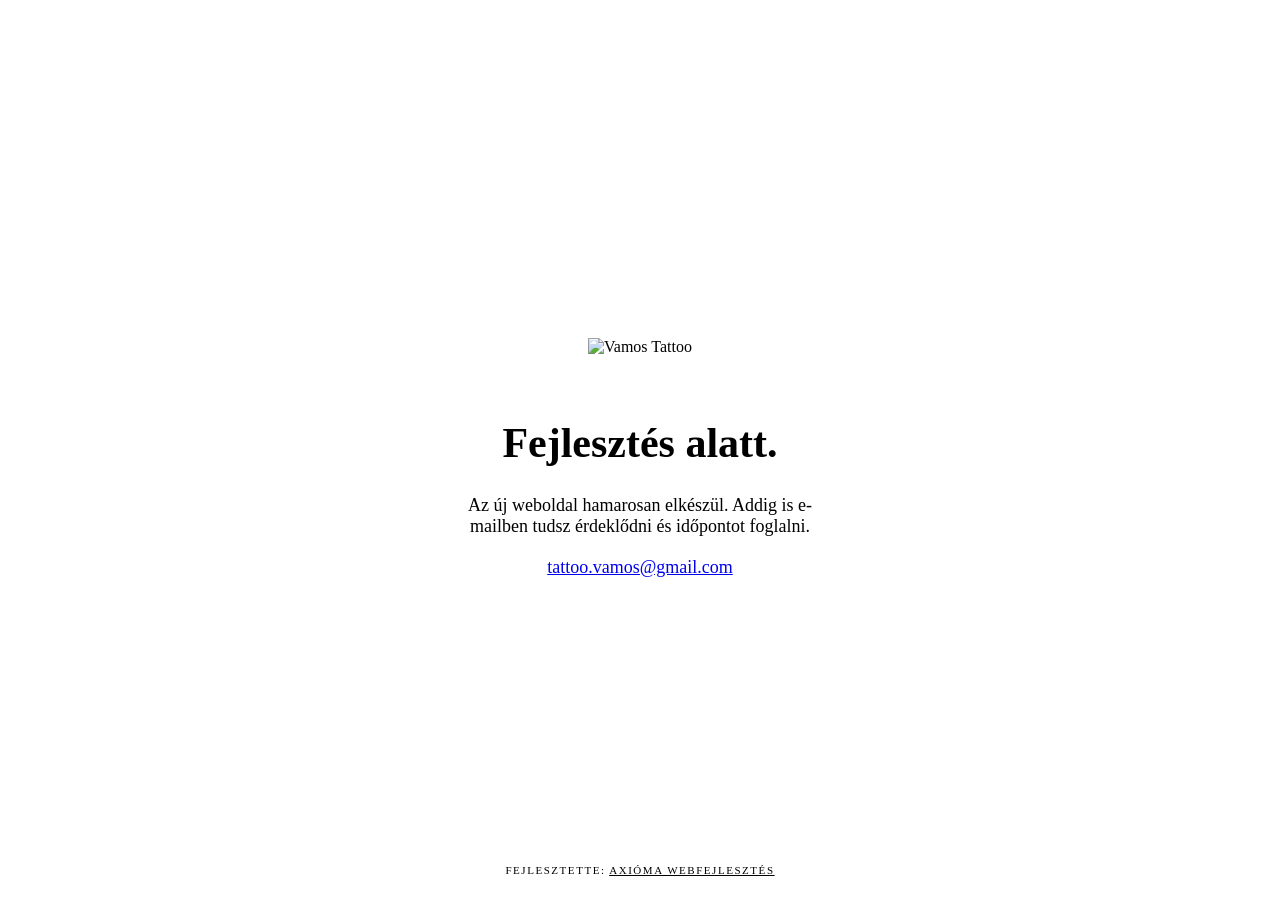
==== under_dev/index.html @ 1237fb91 "Rename index.hmtl to index.html" ====
<!DOCTYPE html>
<html lang="hu">
<head>
<meta charset="utf-8">
<meta name="viewport" content="width=device-width, initial-scale=1, viewport-fit=cover">
<title>Fejlesztés alatt — Vamos Tattoo</title>
<link rel="icon" href="assets/favicon.svg" type="image/svg+xml">
<link rel="stylesheet" href="assets/fonts.css">
<link rel="stylesheet" href="styles.css">
<style>
  body { background: var(--ink); color: var(--on-ink); min-height: 100svh; display: grid; place-items: center; }
  .e { text-align: center; max-width: 46ch; }
  .e img { width: min(72vw, 300px); margin: 0 auto 34px; }
  .e h1 { font-size: clamp(28px, 5vw, 42px); color: var(--on-ink); }
  .e p { margin: 20px 0 0; color: var(--on-ink-2); font-size: 18px; }
  .e .cta-row { justify-content: center; }
  .e-by {
    position: absolute; bottom: calc(24px + env(safe-area-inset-bottom, 0px));
    left: 0; right: 0; text-align: center; margin: 0;
    font-family: var(--f-d); font-size: 11px; font-weight: 500;
    letter-spacing: .14em; text-transform: uppercase; color: var(--on-ink-2);
  }
  .e-by a { color: var(--on-ink); }
</style>
</head>
<body>
  <main class="wrap e">
    <img src="assets/brand/vamos-wordmark-white.png" alt="Vamos Tattoo" width="300" height="60">
    <h1>Fejlesztés alatt.</h1>
    <p>
      Az új weboldal hamarosan elkészül. Addig is e-mailben tudsz érdeklődni és időpontot foglalni.
    </p>
    <p class="cta-row">
      <a class="btn btn-l btn-w" href="mailto:tattoo.vamos@gmail.com">tattoo.vamos@gmail.com</a>
    </p>
  </main>
  <p class="e-by">
    Fejlesztette:
    <a href="https://axiomaweb.hu" target="_blank" rel="noopener">Axióma Webfejlesztés</a>
  </p>
</body>
</html>
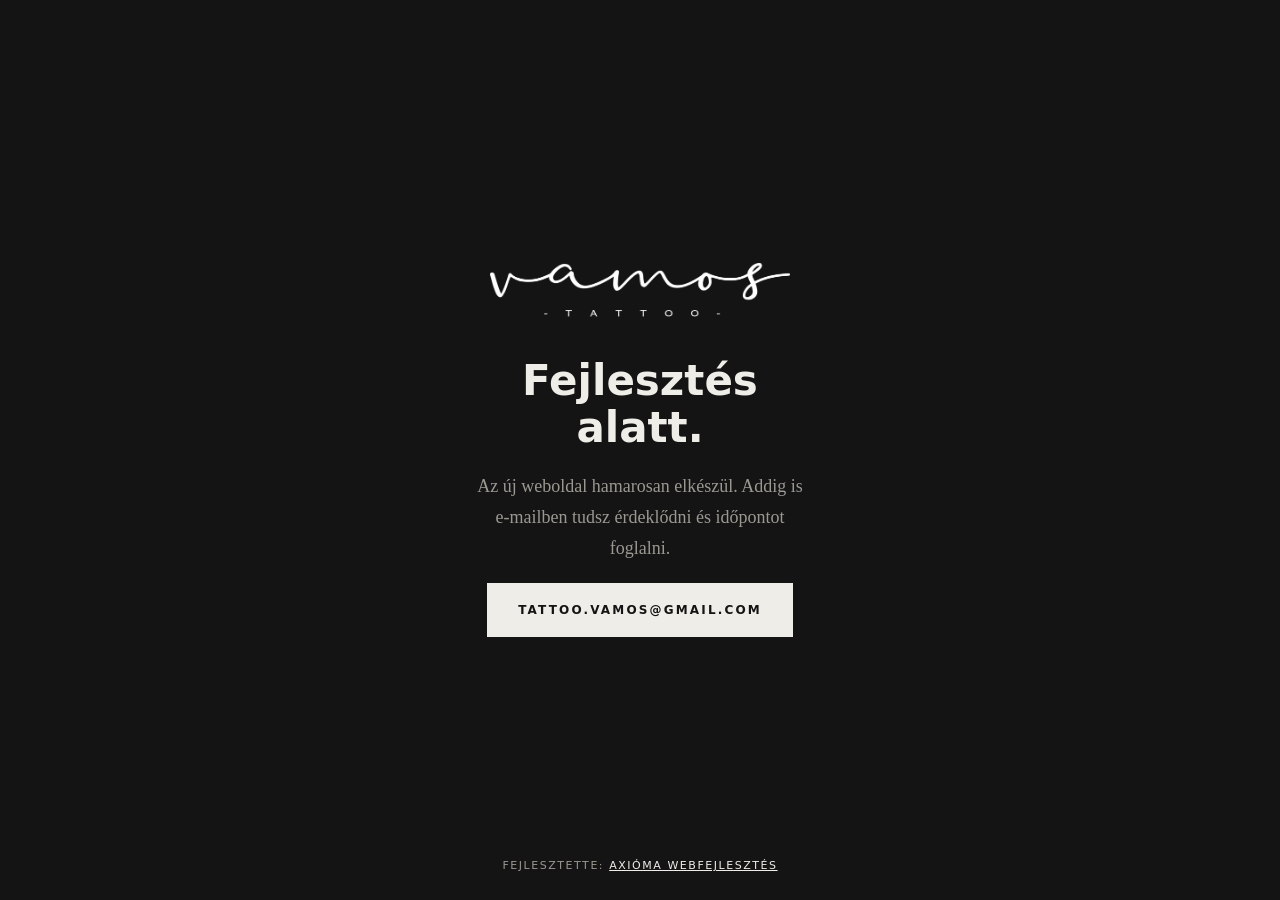
==== commit 64ff78d2: "Update index.html" ====
--- a/under_dev/index.html
+++ b/under_dev/index.html
@@ -4,8 +4,8 @@
 <meta charset="utf-8">
 <meta name="viewport" content="width=device-width, initial-scale=1, viewport-fit=cover">
 <title>Fejlesztés alatt — Vamos Tattoo</title>
-<link rel="icon" href="assets/favicon.svg" type="image/svg+xml">
-<link rel="stylesheet" href="assets/fonts.css">
+<link rel="icon" href="favicon.svg" type="image/svg+xml">
+<link rel="stylesheet" href="fonts.css">
 <link rel="stylesheet" href="styles.css">
 <style>
   body { background: var(--ink); color: var(--on-ink); min-height: 100svh; display: grid; place-items: center; }
@@ -25,7 +25,7 @@
 </head>
 <body>
   <main class="wrap e">
-    <img src="assets/brand/vamos-wordmark-white.png" alt="Vamos Tattoo" width="300" height="60">
+    <img src="vamos-wordmark-white.png" alt="Vamos Tattoo" width="300" height="60">
     <h1>Fejlesztés alatt.</h1>
     <p>
       Az új weboldal hamarosan elkészül. Addig is e-mailben tudsz érdeklődni és időpontot foglalni.
--- a/under_dev/fonts.css
+++ b/under_dev/fonts.css
@@ -0,0 +1,39 @@
+/* Self-hosted webfonts — no third-party requests. */
+
+@font-face {
+  font-family: 'Archivo';
+  font-style: normal;
+  font-weight: 400 900;
+  font-stretch: 100%;
+  font-display: swap;
+  src: url(fonts/archivo-400-900-latin-ext.woff2) format('woff2');
+  unicode-range: U+0100-02BA, U+02BD-02C5, U+02C7-02CC, U+02CE-02D7, U+02DD-02FF, U+0304, U+0308, U+0329, U+1D00-1DBF, U+1E00-1E9F, U+1EF2-1EFF, U+2020, U+20A0-20AB, U+20AD-20C0, U+2113, U+2C60-2C7F, U+A720-A7FF;
+}
+
+@font-face {
+  font-family: 'Archivo';
+  font-style: normal;
+  font-weight: 400 900;
+  font-stretch: 100%;
+  font-display: swap;
+  src: url(fonts/archivo-400-900-latin.woff2) format('woff2');
+  unicode-range: U+0000-00FF, U+0131, U+0152-0153, U+02BB-02BC, U+02C6, U+02DA, U+02DC, U+0304, U+0308, U+0329, U+2000-206F, U+20AC, U+2122, U+2191, U+2193, U+2212, U+2215, U+FEFF, U+FFFD;
+}
+
+@font-face {
+  font-family: 'Newsreader';
+  font-style: normal;
+  font-weight: 300 600;
+  font-display: swap;
+  src: url(fonts/newsreader-300-600-latin-ext.woff2) format('woff2');
+  unicode-range: U+0100-02BA, U+02BD-02C5, U+02C7-02CC, U+02CE-02D7, U+02DD-02FF, U+0304, U+0308, U+0329, U+1D00-1DBF, U+1E00-1E9F, U+1EF2-1EFF, U+2020, U+20A0-20AB, U+20AD-20C0, U+2113, U+2C60-2C7F, U+A720-A7FF;
+}
+
+@font-face {
+  font-family: 'Newsreader';
+  font-style: normal;
+  font-weight: 300 600;
+  font-display: swap;
+  src: url(fonts/newsreader-300-600-latin.woff2) format('woff2');
+  unicode-range: U+0000-00FF, U+0131, U+0152-0153, U+02BB-02BC, U+02C6, U+02DA, U+02DC, U+0304, U+0308, U+0329, U+2000-206F, U+20AC, U+2122, U+2191, U+2193, U+2212, U+2215, U+FEFF, U+FFFD;
+}
--- a/under_dev/styles.css
+++ b/under_dev/styles.css
@@ -0,0 +1,425 @@
+/* Vamos Tattoo — Vámos Norbert, Szolnok
+   The page is built from the two materials the work itself uses: skin and
+   ink. Reading sits on a grey-bone ground; the hero, the gallery and the
+   booking form are solid ink. There is no accent colour — his identity is
+   black, and the only colour on the page is the Inkness logo, which is not
+   his. Everything else is carried by hairlines, scale and the photographs.
+
+   Single-theme on purpose: this is a client's brand site, and it must look
+   the same to every visitor whatever their OS theme is set to. */
+
+:root {
+  --bone:   #E8E6E1;   /* page ground — grey-bone, tracing paper */
+  --paper:  #F6F5F2;   /* cards, form fields */
+  --band:   #DEDBD4;   /* banded sections */
+  --ink:    #141414;   /* text, and the solid bands */
+  --ink-2:  #55534E;
+  --ink-3:  #86837C;
+  --line:   #CBC7BF;
+  --line-w: rgba(255, 255, 255, .18);
+  --on-ink: #EFEDE8;
+  --on-ink-2: #9B9891;
+  --bad:    #A33226;
+
+  --f-d: 'Archivo', system-ui, 'Segoe UI', Arial, sans-serif;
+  --f-b: 'Newsreader', Georgia, 'Times New Roman', serif;
+
+  --wrap: 1180px;
+  --gut: clamp(16px, 4vw, 40px);
+}
+
+*, *::before, *::after { box-sizing: border-box; }
+
+html { scroll-behavior: smooth; }
+@media (prefers-reduced-motion: reduce) { html { scroll-behavior: auto; } }
+
+body {
+  margin: 0;
+  background: var(--bone);
+  color: var(--ink);
+  font-family: var(--f-b);
+  font-size: 18px;
+  line-height: 1.7;
+  font-weight: 400;
+  -webkit-font-smoothing: antialiased;
+}
+
+h1, h2, h3, h4 { margin: 0; font-family: var(--f-d); font-weight: 600; line-height: 1.12; text-wrap: balance; }
+p { margin: 0 0 1.05em; }
+p:last-child { margin-bottom: 0; }
+a { color: inherit; }
+img { max-width: 100%; height: auto; display: block; }
+
+.wrap { width: 100%; max-width: var(--wrap); margin-inline: auto; padding-inline: var(--gut); }
+
+.skip { position: absolute; left: -999px; top: 0; z-index: 99; background: var(--ink); color: #fff; padding: 10px 16px; }
+.skip:focus { left: 8px; top: 8px; }
+:focus-visible { outline: 2px solid var(--ink); outline-offset: 3px; }
+.form-sec :focus-visible, .gal-sec :focus-visible { outline-color: #fff; }
+
+.eyebrow {
+  font-family: var(--f-d); font-size: 11px; font-weight: 600;
+  letter-spacing: .26em; text-transform: uppercase; color: var(--ink-3);
+  margin: 0 0 18px;
+}
+.eyebrow-w { color: var(--on-ink-2); }
+.h-w { color: var(--on-ink); }
+
+/* ---------- buttons ---------- */
+
+.btn {
+  display: inline-block; text-decoration: none; cursor: pointer;
+  font-family: var(--f-d); font-size: 12px; font-weight: 600;
+  letter-spacing: .18em; text-transform: uppercase;
+  padding: 13px 22px; border: 1px solid var(--ink); background: var(--ink); color: var(--on-ink);
+  transition: background .18s ease, color .18s ease, border-color .18s ease;
+}
+.btn:hover { background: transparent; color: var(--ink); }
+.btn-l { padding: 16px 30px; }
+.btn-w { background: var(--on-ink); border-color: var(--on-ink); color: var(--ink); }
+.btn-w:hover { background: transparent; color: var(--on-ink); }
+.btn-o { background: transparent; border-color: var(--line-w); color: var(--on-ink); }
+.btn-o:hover { background: var(--on-ink); border-color: var(--on-ink); color: var(--ink); }
+.btn-full { width: 100%; }
+
+/* ---------- header ---------- */
+
+.hdr {
+  position: sticky; top: env(safe-area-inset-top, 0px); z-index: 40;
+  background: rgba(232, 230, 225, .93);
+  backdrop-filter: blur(10px);
+  border-bottom: 1px solid var(--line);
+}
+.hdr-in { display: flex; align-items: center; gap: 24px; min-height: 72px; }
+.brand { margin-right: auto; display: block; }
+.brand img { width: 132px; height: auto; }
+
+.nav { display: flex; align-items: center; gap: 26px; }
+.nav a {
+  font-family: var(--f-d); font-size: 12px; font-weight: 500;
+  letter-spacing: .14em; text-transform: uppercase;
+  text-decoration: none; color: var(--ink); padding-block: 4px;
+  border-bottom: 1px solid transparent;
+}
+.nav a:not(.btn):hover { border-bottom-color: var(--ink); }
+/* `.nav a` outranks `.btn`, so the header CTA needs its colour restated. */
+.nav a.btn { border-bottom: 0; }
+.nav a.nav-cta { color: var(--on-ink); }
+.nav a.nav-cta:hover { color: var(--ink); }
+
+.burger { display: none; width: 42px; height: 38px; padding: 9px 8px; background: none; border: 1px solid var(--line); cursor: pointer; }
+.burger span { display: block; height: 1.5px; background: var(--ink); transition: transform .2s ease, opacity .2s ease; }
+.burger span + span { margin-top: 5px; }
+.burger[aria-expanded="true"] span:nth-child(1) { transform: translateY(6.5px) rotate(45deg); }
+.burger[aria-expanded="true"] span:nth-child(2) { opacity: 0; }
+.burger[aria-expanded="true"] span:nth-child(3) { transform: translateY(-6.5px) rotate(-45deg); }
+
+/* ---------- hero ---------- */
+
+.hero { background: var(--ink); color: var(--on-ink); padding-block: clamp(56px, 9vw, 96px); }
+.hero-in { display: grid; gap: clamp(32px, 5vw, 56px); grid-template-columns: 1.15fr .85fr; align-items: center; }
+.hero-mark { width: min(100%, 460px); }
+.hero-sub {
+  font-family: var(--f-d); font-size: 11.5px; font-weight: 500;
+  letter-spacing: .3em; text-transform: uppercase; color: var(--on-ink-2);
+  margin: 26px 0 0;
+}
+.hero-lede {
+  font-size: clamp(20px, 2.4vw, 26px); line-height: 1.5; color: var(--on-ink);
+  max-width: 24ch; margin: 22px 0 0; font-weight: 300;
+}
+.cta-row { display: flex; flex-wrap: wrap; gap: 12px; margin: 34px 0 0; }
+
+/* The studio photograph is shot against a light backdrop, so it lands on the
+   ink hero as a lit panel — no frame needed, the tonal jump is the edge. */
+.hero-p { margin: 0; aspect-ratio: 3 / 4; overflow: hidden; background: #1C1C1C; }
+.hero-p img { width: 100%; height: 100%; object-fit: cover; }
+
+/* ---------- section frame ---------- */
+
+.sec { padding-block: clamp(64px, 9vw, 112px); }
+.sec-band { background: var(--band); border-block: 1px solid var(--line); }
+.sec-h { max-width: 46ch; margin: 0 0 clamp(36px, 5vw, 56px); }
+.sec-h h2 { font-size: clamp(30px, 4.4vw, 46px); }
+.sec-l { color: var(--ink-2); margin: 20px 0 0; font-size: 17px; }
+
+.two { display: grid; gap: clamp(28px, 5vw, 64px); grid-template-columns: .8fr 1.2fr; align-items: start; }
+.two-l h2 { font-size: clamp(30px, 4.2vw, 44px); }
+
+/* His face belongs next to his own words, not only in the hero. */
+.portre { margin: clamp(28px, 3vw, 38px) 0 0; max-width: 300px; }
+.portre img { width: 100%; }
+.portre figcaption {
+  margin-top: 12px; font-family: var(--f-d); font-size: 11px; font-weight: 600;
+  letter-spacing: .2em; text-transform: uppercase; color: var(--ink-3);
+}
+.prose { max-width: 62ch; color: var(--ink-2); }
+.prose p { font-size: 18px; }
+
+/* ---------- gallery ---------- */
+
+.gal-sec { background: var(--ink); padding-block: clamp(64px, 9vw, 104px); }
+.gal-h { max-width: 46ch; margin-bottom: clamp(32px, 4vw, 48px); }
+.gal-h h2 { font-size: clamp(28px, 3.8vw, 40px); }
+.gal { display: grid; gap: 14px; grid-template-columns: repeat(3, 1fr); }
+.g { margin: 0; overflow: hidden; background: #1C1C1C; }
+.g img { width: 100%; aspect-ratio: 1 / 1; object-fit: cover; transition: transform .5s ease; }
+.g-hero { grid-column: span 2; grid-row: span 2; }
+/* Seven squares and one 2x2 tile leave two cells short of a full grid, so the
+   last two carry a line of his own writing instead of a gap. */
+.g-note {
+  grid-column: span 2; margin: 0;
+  border: 1px solid var(--line-w); padding: clamp(26px, 3vw, 40px);
+  display: grid; align-content: center;
+}
+.g-note p {
+  font-family: var(--f-b); font-size: clamp(19px, 2.2vw, 26px);
+  font-weight: 300; line-height: 1.5; color: var(--on-ink);
+  max-width: 28ch; margin: 0;
+}
+.g-hero img { aspect-ratio: auto; height: 100%; }
+.g:hover img { transform: scale(1.03); }
+@media (prefers-reduced-motion: reduce) { .g img, .g:hover img { transition: none; transform: none; } }
+
+/* ---------- style cards ---------- */
+
+.cards { display: grid; gap: 1px; grid-template-columns: repeat(2, 1fr); background: var(--line); border: 1px solid var(--line); }
+.card { background: var(--paper); padding: clamp(24px, 3vw, 34px); }
+.card h3 { font-size: 21px; margin-bottom: 14px; }
+.card p { color: var(--ink-2); font-size: 16.5px; }
+/* The one card that says no carries an ink edge — it is the exception. */
+.card-no { border-left: 3px solid var(--ink); }
+
+/* ---------- booking flow ---------- */
+
+.flow { list-style: none; margin: 0; padding: 0; display: grid; gap: 0; grid-template-columns: repeat(4, 1fr); border-top: 1px solid var(--line); }
+.fl { padding: 28px 26px 30px 0; border-right: 1px solid var(--line); }
+.fl:last-child { border-right: 0; }
+.fl + .fl { padding-left: 26px; }
+.fl-k {
+  font-family: var(--f-d); font-size: 11px; font-weight: 600;
+  letter-spacing: .2em; text-transform: uppercase; color: var(--ink);
+  margin-bottom: 14px;
+}
+.fl p:not(.fl-k) { color: var(--ink-2); font-size: 16px; }
+
+.inkness {
+  margin-top: clamp(32px, 4vw, 48px); padding: 22px 26px;
+  background: var(--paper); border: 1px solid var(--line);
+  display: flex; gap: 22px; align-items: center;
+}
+.inkness img { width: 72px; height: 72px; flex: 0 0 auto; }
+.inkness p { color: var(--ink-2); font-size: 16.5px; max-width: 56ch; }
+
+/* ---------- long-form notes ---------- */
+
+.tud { display: grid; gap: clamp(28px, 5vw, 60px); grid-template-columns: 240px 1fr; align-items: start; }
+.tud-ix { position: sticky; top: calc(88px + env(safe-area-inset-top, 0px)); }
+.tud-ix ol { list-style: none; margin: 0; padding: 0; counter-reset: ix; border-top: 1px solid var(--line); }
+.tud-ix li { counter-increment: ix; border-bottom: 1px solid var(--line); }
+.tud-ix a {
+  display: block; padding: 11px 0; text-decoration: none;
+  font-family: var(--f-d); font-size: 12.5px; font-weight: 500;
+  letter-spacing: .06em; color: var(--ink-2);
+}
+.tud-ix a::before { content: counter(ix, decimal-leading-zero); margin-right: 12px; color: var(--ink-3); }
+.tud-ix a:hover { color: var(--ink); }
+
+.tud-b > article + article { margin-top: clamp(40px, 5vw, 64px); padding-top: clamp(32px, 4vw, 48px); border-top: 1px solid var(--line); }
+.tud-b h3 { font-size: clamp(24px, 3vw, 32px); margin-bottom: 22px; scroll-margin-top: 96px; }
+.tud-b h4 {
+  font-family: var(--f-d); font-size: 12px; font-weight: 600;
+  letter-spacing: .18em; text-transform: uppercase; color: var(--ink);
+  margin: 28px 0 10px;
+}
+.tud-b article > h4:first-of-type { margin-top: 0; }
+.tud-b p, .tud-b li { font-size: 17px; color: var(--ink-2); }
+.tud-b .lead { font-size: 19px; color: var(--ink); }
+.tud-b ul { margin: 0 0 1em; padding-left: 20px; }
+.tud-b li { margin-bottom: 7px; }
+.tud-b article { scroll-margin-top: 96px; }
+
+/* ---------- reviews ---------- */
+
+.rev {
+  background: var(--paper); border: 1px solid var(--line);
+  padding: clamp(26px, 3.5vw, 44px);
+  display: grid; gap: clamp(22px, 3vw, 40px);
+  grid-template-columns: 1fr auto; align-items: center;
+}
+.rev-st { font-size: 15px; letter-spacing: .3em; color: var(--ink); margin-bottom: 12px; }
+.rev-h { font-family: var(--f-d); font-size: 19px; font-weight: 600; margin-bottom: 10px; }
+.rev-x { color: var(--ink-2); font-size: 16.5px; max-width: 52ch; margin: 0; }
+.rev-b { margin: 0; }
+
+/* Quotes, once his own reviews are in. */
+.revs { display: grid; gap: 1px; grid-template-columns: repeat(3, 1fr); margin-top: 1px; background: var(--line); }
+.rev-q { margin: 0; background: var(--paper); padding: clamp(22px, 2.6vw, 30px); border: 1px solid var(--line); }
+.rev-q p { font-size: 17px; color: var(--ink-2); }
+.rev-q cite {
+  display: block; margin-top: 14px; font-style: normal;
+  font-family: var(--f-d); font-size: 11px; font-weight: 600;
+  letter-spacing: .18em; text-transform: uppercase; color: var(--ink-3);
+}
+
+/* ---------- form ---------- */
+
+.form-sec { background: var(--ink); color: var(--on-ink); padding-block: clamp(64px, 9vw, 104px); }
+.form-in { display: grid; gap: clamp(32px, 5vw, 64px); grid-template-columns: .9fr 1.1fr; align-items: start; }
+.form-l h2 { font-size: clamp(28px, 4vw, 42px); }
+.form-lede { margin: 22px 0 0; color: var(--on-ink); font-size: 19px; font-weight: 300; max-width: 34ch; }
+.form-note-l { margin: 22px 0 0; color: var(--on-ink-2); font-size: 15.5px; max-width: 40ch; }
+
+.form { display: grid; gap: 18px; }
+.fld { display: grid; gap: 7px; }
+.fld label { font-family: var(--f-d); font-size: 12px; font-weight: 600; letter-spacing: .12em; text-transform: uppercase; color: var(--on-ink); }
+.req { color: var(--on-ink-2); font-weight: 500; }
+.opt { color: var(--on-ink-2); font-weight: 400; text-transform: none; letter-spacing: .02em; }
+.row { display: grid; gap: 18px; grid-template-columns: 1fr 1fr; }
+
+.form input[type="text"], .form textarea {
+  width: 100%; font: inherit; font-size: 16px; color: var(--on-ink);
+  background: #1D1D1D; border: 1px solid var(--line-w); padding: 12px 14px;
+}
+.form textarea { resize: vertical; min-height: 104px; }
+.form input::placeholder, .form textarea::placeholder { color: #6E6B65; }
+.form input[type="text"]:focus, .form textarea:focus { border-color: var(--on-ink); }
+.form input[type="file"] { font: inherit; font-size: 14px; color: var(--on-ink-2); }
+.form input[type="file"]::file-selector-button {
+  font-family: var(--f-d); font-size: 11px; font-weight: 600; letter-spacing: .14em;
+  text-transform: uppercase; padding: 9px 14px; margin-right: 12px; cursor: pointer;
+  background: transparent; border: 1px solid var(--line-w); color: var(--on-ink);
+}
+
+/* The two checkboxes are one decision, so they sit in one block. */
+.chk-group { display: grid; border: 1px solid var(--line-w); }
+.fld-chk { grid-template-columns: auto 1fr; align-items: start; gap: 12px; padding: 16px 18px; }
+.fld-chk + .fld-chk { border-top: 1px solid var(--line-w); }
+.fld-chk input { width: 18px; height: 18px; margin: 2px 0 0; accent-color: var(--on-ink); }
+.fld-chk label { text-transform: none; letter-spacing: .02em; font-size: 14px; font-weight: 500; line-height: 1.5; cursor: pointer; }
+
+.chk-note {
+  margin: 0; padding: 13px 16px; font-size: 15px; line-height: 1.55;
+  background: #1D1D1D; border: 1px solid var(--line-w); color: var(--on-ink-2);
+}
+
+/* Ticking "korrekció" switches off what a correction cannot answer: the
+   tattoo already exists, so its place and size are on the photograph. */
+.fld.off label, .fld.off .hint, .fld.off .req, .fld.off .opt { color: #5E5C57; }
+.fld.off label { cursor: default; }
+.form input:disabled, .form textarea:disabled {
+  background: #181818; border-color: rgba(255, 255, 255, .07);
+  color: #5E5C57; cursor: not-allowed;
+}
+.form input:disabled::placeholder { color: #4A4844; }
+.fld-chk input:disabled { cursor: not-allowed; }
+
+.hint { margin: 0; font-size: 14px; color: var(--on-ink-2); }
+.err { display: none; margin: 0; font-size: 14px; color: #E5907F; }
+.fld.bad .err { display: block; }
+.fld.bad input[type="text"], .fld.bad textarea { border-color: #E5907F; }
+.form-ok { margin: 0; padding: 14px 16px; font-size: 16px; background: #1D1D1D; border: 1px solid var(--line-w); color: var(--on-ink); }
+.form-note { margin: 0; font-size: 14px; color: var(--on-ink-2); }
+
+/* ---------- footer ---------- */
+
+.ftr { background: var(--ink); color: var(--on-ink); border-top: 1px solid var(--line-w); padding-block: 48px; }
+.ftr-in { display: flex; flex-wrap: wrap; gap: 28px 44px; align-items: center; }
+.ftr-mark { width: 150px; }
+.ftr-nav { display: flex; flex-wrap: wrap; gap: 8px 22px; margin-inline: auto; }
+.ftr-nav a { font-family: var(--f-d); font-size: 11.5px; font-weight: 500; letter-spacing: .16em; text-transform: uppercase; color: var(--on-ink-2); text-decoration: none; }
+.ftr-nav a:hover { color: var(--on-ink); }
+.ftr-m { margin: 0; font-size: 15px; color: var(--on-ink-2); line-height: 1.7; }
+
+.ftr-b {
+  display: flex; flex-wrap: wrap; gap: 10px 32px; align-items: baseline;
+  margin-top: 36px; padding-top: 22px; border-top: 1px solid var(--line-w);
+}
+.ftr-b p { margin: 0; font-family: var(--f-d); font-size: 11.5px; font-weight: 500;
+           letter-spacing: .14em; text-transform: uppercase; color: var(--on-ink-2); }
+.ftr-by { margin-left: auto !important; }
+.ftr-b a { color: var(--on-ink); text-decoration: none; border-bottom: 1px solid var(--line-w); }
+.ftr-b a:hover { border-bottom-color: var(--on-ink); }
+
+/* ---------- legal page ---------- */
+
+.nav-legal a { border-bottom: 1px solid transparent; }
+.legal { max-width: 760px; }
+.legal-h { margin-bottom: clamp(32px, 4vw, 48px); }
+.legal-h h1 { font-size: clamp(28px, 4.2vw, 42px); }
+.legal-h .sec-l { max-width: 60ch; }
+.legal-d {
+  margin: 22px 0 0; font-family: var(--f-d); font-size: 11px; font-weight: 500;
+  letter-spacing: .18em; text-transform: uppercase; color: var(--ink-3);
+}
+/* Marked as unfinished on purpose — it comes out when the official company
+   details arrive, and until then nobody should mistake this for complete. */
+.todo {
+  margin-bottom: clamp(32px, 4vw, 44px); padding: 20px 24px;
+  background: var(--paper); border: 1px solid var(--ink);
+}
+.todo-h { font-family: var(--f-d); font-size: 11px; font-weight: 600;
+          letter-spacing: .2em; text-transform: uppercase; margin-bottom: 8px; }
+.todo p:last-child { font-size: 16px; color: var(--ink-2); }
+.legal .tud-b > article + article { margin-top: clamp(34px, 4vw, 52px); padding-top: clamp(28px, 3.5vw, 40px); }
+.legal .tud-b strong { color: var(--ink); font-weight: 600; }
+
+/* ---------- breakpoints ---------- */
+
+@media (max-width: 1000px) {
+  .hero-in { grid-template-columns: 1fr; }
+  /* Stacked, the photo stays a portrait — a standing figure does not survive
+     a letterbox crop. */
+  .hero-p { max-width: 340px; }
+  .two { grid-template-columns: 1fr; }
+  .rev { grid-template-columns: 1fr; justify-items: start; }
+  .revs { grid-template-columns: 1fr; }
+  .form-in { grid-template-columns: 1fr; }
+  .flow { grid-template-columns: repeat(2, 1fr); }
+  .fl { padding-right: 24px; }
+  .fl:nth-child(2n) { border-right: 0; padding-right: 0; }
+  .fl:nth-child(odd) { padding-left: 0; }
+  .fl:nth-child(n+3) { border-top: 1px solid var(--line); }
+  .tud { grid-template-columns: 1fr; }
+  .tud-ix { position: static; }
+  .tud-ix ol { display: grid; grid-template-columns: repeat(2, 1fr); gap: 0 24px; }
+}
+
+@media (max-width: 860px) {
+  .burger { display: block; }
+  .nav {
+    position: absolute; left: 0; right: 0; top: 100%;
+    flex-direction: column; align-items: stretch; gap: 0;
+    background: var(--bone); border-bottom: 1px solid var(--line);
+    padding: 4px var(--gut) 20px; display: none;
+  }
+  .nav.open { display: flex; }
+  .nav a { padding: 14px 0; border-bottom: 1px solid var(--line); }
+  .nav a.nav-cta { margin-top: 16px; text-align: center; border-bottom: 0; }
+  .hdr-in { position: relative; }
+
+  .gal { grid-template-columns: repeat(2, 1fr); }
+  .g-hero img { height: 100%; }
+  .cards { grid-template-columns: 1fr; }
+  .card-no { border-left: 0; border-top: 3px solid var(--ink); }
+}
+
+@media (max-width: 620px) {
+  body { font-size: 17px; }
+  .hero-lede { max-width: none; }
+  .cta-row .btn { flex: 1 1 auto; text-align: center; }
+  .flow { grid-template-columns: 1fr; }
+  .fl { border-right: 0; padding: 24px 0 26px; border-top: 1px solid var(--line); }
+  .fl:first-child { border-top: 0; }
+  .fl + .fl { padding-left: 0; }
+  .fl:nth-child(n+3) { border-top: 1px solid var(--line); }
+  .inkness { flex-direction: column; align-items: flex-start; gap: 16px; }
+  .row { grid-template-columns: 1fr; }
+  .tud-ix ol { grid-template-columns: 1fr; }
+  .gal { grid-template-columns: 1fr; }
+  .g-hero, .g-note { grid-column: auto; grid-row: auto; }
+  .g-hero img { aspect-ratio: 1 / 1; height: auto; }
+  .ftr-in { flex-direction: column; align-items: flex-start; }
+  .ftr-nav { margin-inline: 0; }
+  .ftr-by { margin-left: 0 !important; }
+}
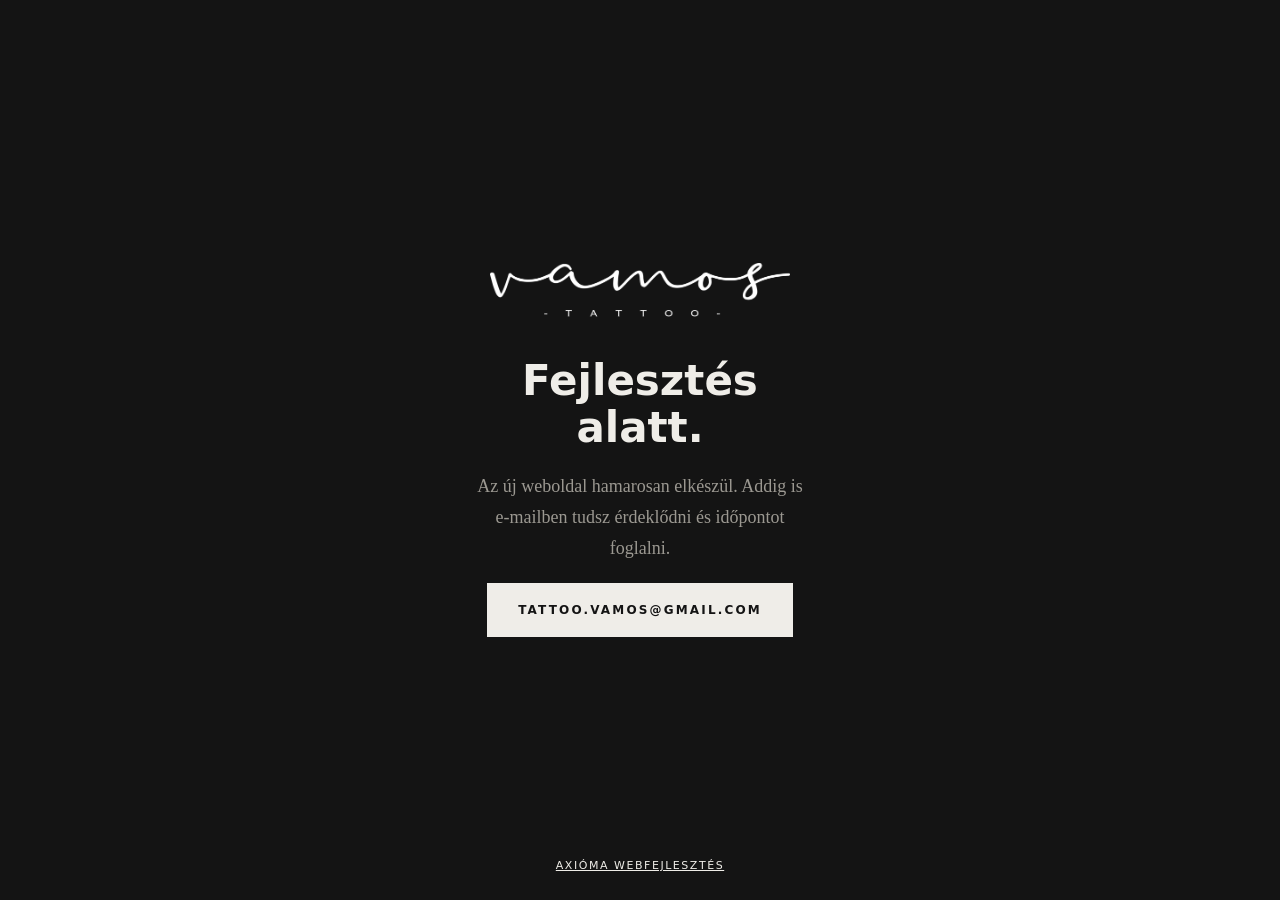
==== commit 0b29888e: "Update index.html" ====
--- a/under_dev/index.html
+++ b/under_dev/index.html
@@ -35,7 +35,6 @@
     </p>
   </main>
   <p class="e-by">
-    Fejlesztette:
     <a href="https://axiomaweb.hu" target="_blank" rel="noopener">Axióma Webfejlesztés</a>
   </p>
 </body>
